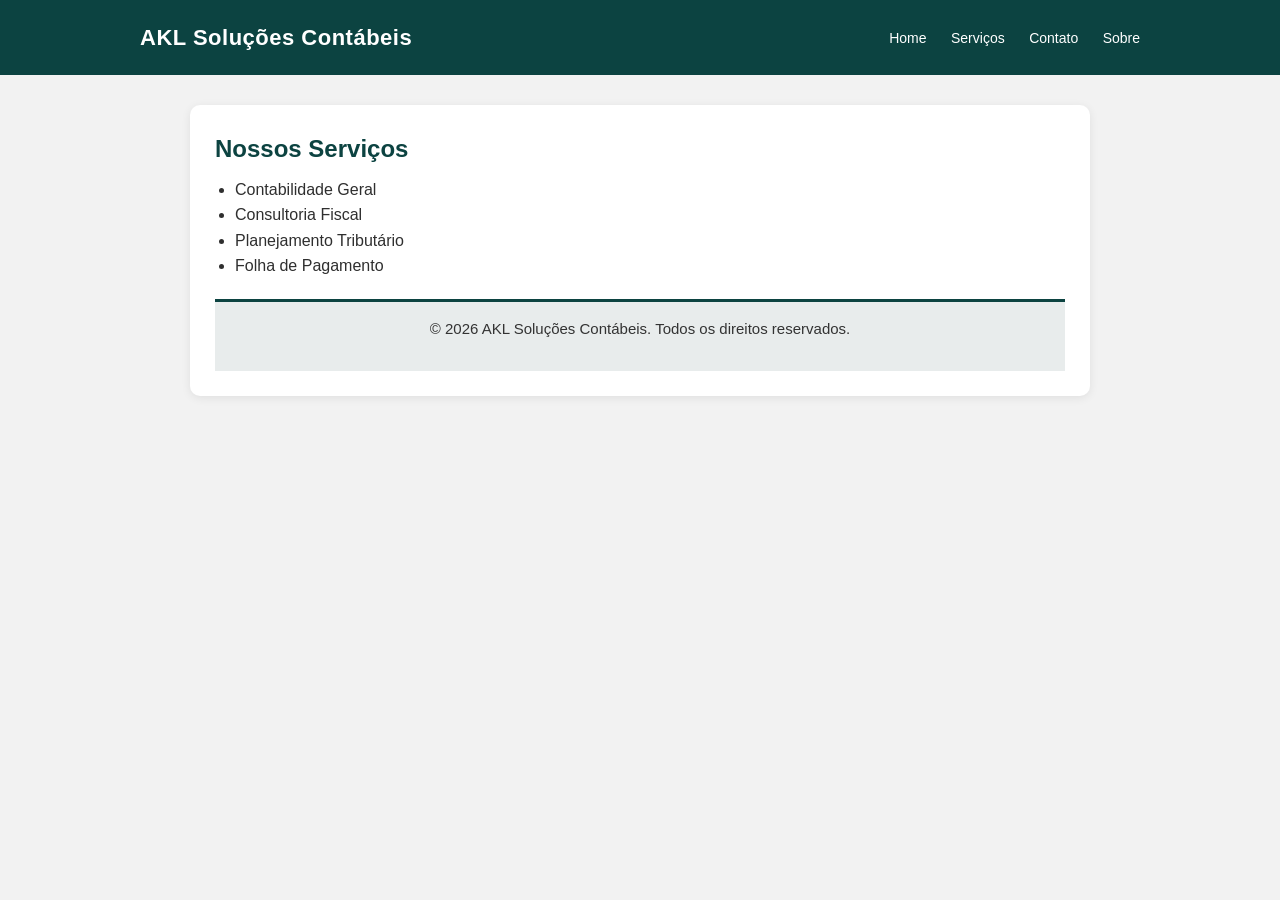
==== servicos.html @ b5e22bc1 "adiciona paginas de contato, serviços e sobre" ====
<!DOCTYPE html>
<html lang="pt-BR">
<head>
    <meta charset="UTF-8">
    <meta name="viewport" content="width=device-width, initial-scale=1.0">
    <link rel="stylesheet" href="style.css">
    <title>Serviços - AKL Soluções Contábeis</title>
</head>
<body>
    <header>
    <div class="container">
        <h1>AKL Soluções Contábeis</h1>

        <nav>
            <a href="index.html">Home</a>
            <a href="servicos.html">Serviços</a>
            <a href="contato.html">Contato</a>
            <a href="sobre.html">Sobre</a>
        </nav>
    </header>

    <main>
        <section>
            <h2>Nossos Serviços</h2>
            <ul>
                <li>Contabilidade Geral</li>
                <li>Consultoria Fiscal</li>
                <li>Planejamento Tributário</li>
                <li>Folha de Pagamento</li>
            </ul>
        </section>

        <footer>
            <p>&copy; 2026 AKL Soluções Contábeis. Todos os direitos reservados.</p>
        </footer>

    </main>
</body>
</html>
---- style.css ----
/* Reset básico */
* {
  margin: 0;
  padding: 0;
  box-sizing: border-box;
}

  body {
  font-family: Arial, Helvetica, sans-serif;
  background-color: #F2F2F2;
  color: #2F2F2F;
  line-height: 1.6;
}

header {
  background-color: #0C4341;  /* verde petróleo */
  color: white;
  padding: 20px 0;
}

/* centraliza o conteúdo do header */
header .container {
  max-width: 1000px;
  margin: 0 auto;
  
  display: flex;
  justify-content: space-between;
  align-items: center;
}

/* título elegante */
header h1 {
  font-size: 22px;
  font-weight: 600;
  letter-spacing: 0.5px;
}

/* menu */
nav a {
  color: white;
  text-decoration: none;
  margin-left: 20px;
  font-size: 14px;
}

nav a:hover {
  text-decoration: underline;
}


/* CONTEÚDO CENTRAL */
main {
  max-width: 900px;
  margin: 30px auto;
  background: white;
  padding: 25px;
  border-radius: 10px;
  box-shadow: 0 2px 10px rgba(0,0,0,0.08);
}

/* TÍTULOS */
h2 {
  color: #0C4341;
  margin-bottom: 8px;
}

/* PARÁGRAFOS */
p {
  margin-bottom: 15px;
  font-size: 15px;
}

/* LISTAS */
ul {
  margin-left: 20px;
  margin-bottom: 20px;
}

/* RODAPÉ DISCRETO */
footer {
  text-align: center;
  padding: 15px;
  margin-top: 20px;
  background: #E8ECEC;
  color: #333;
  font-size: 14px;
  border-top: 3px solid #0C4341;
}

@media (max-width: 600px) {
  header .container {
    flex-direction: column;
    gap: 10px;
  }
}
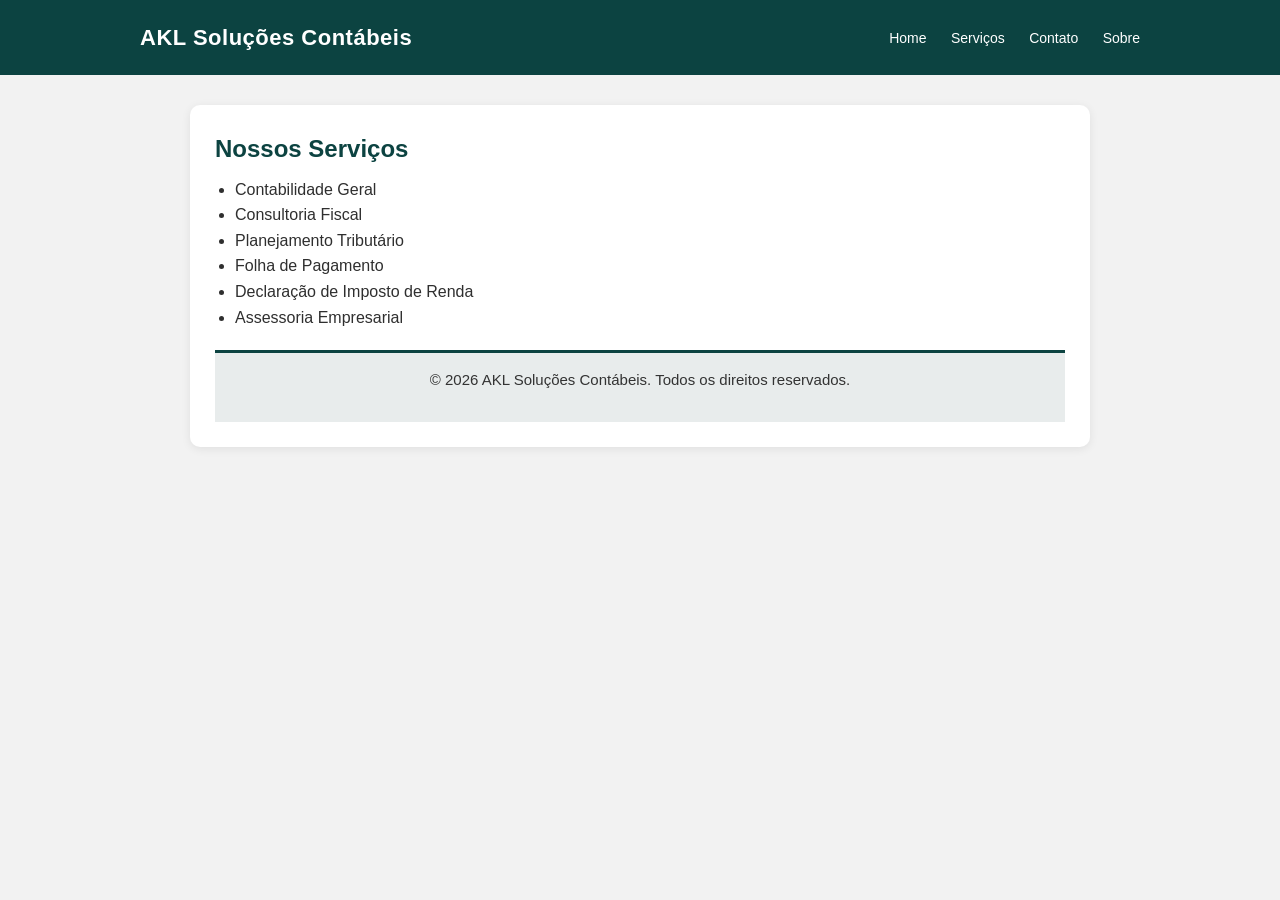
==== commit a4cf6245: "adicionando um banner á pagina home e adicionando mais infomações para a pagina sobre" ====
--- a/servicos.html
+++ b/servicos.html
@@ -27,6 +27,8 @@
                 <li>Consultoria Fiscal</li>
                 <li>Planejamento Tributário</li>
                 <li>Folha de Pagamento</li>
+                <li>Declaração de Imposto de Renda</li>
+                <li>Assessoria Empresarial</li>
             </ul>
         </section>
 
--- a/style.css
+++ b/style.css
@@ -87,9 +87,42 @@
   border-top: 3px solid #0C4341;
 }
 
-@media (max-width: 600px) {
-  header .container {
+
+
+
+@media (max-width: 768px) {
+
+  header {
     flex-direction: column;
+    text-align: center;
     gap: 10px;
   }
+
+  nav a {
+    display: inline-block;
+    margin: 6px 10px;
+    font-size: 15px;
+  }
+
+  main {
+    margin: 15px;
+    padding: 18px;
+  }
+
+  h1 {
+    font-size: 22px;
+  }
+
+  h2 {
+    font-size: 18px;
+  }
+
+  p, li {
+    font-size: 15px;
+    line-height: 1.5;
+  }
+
+  .banner img {
+    max-height: 260px;
+  }
 }
